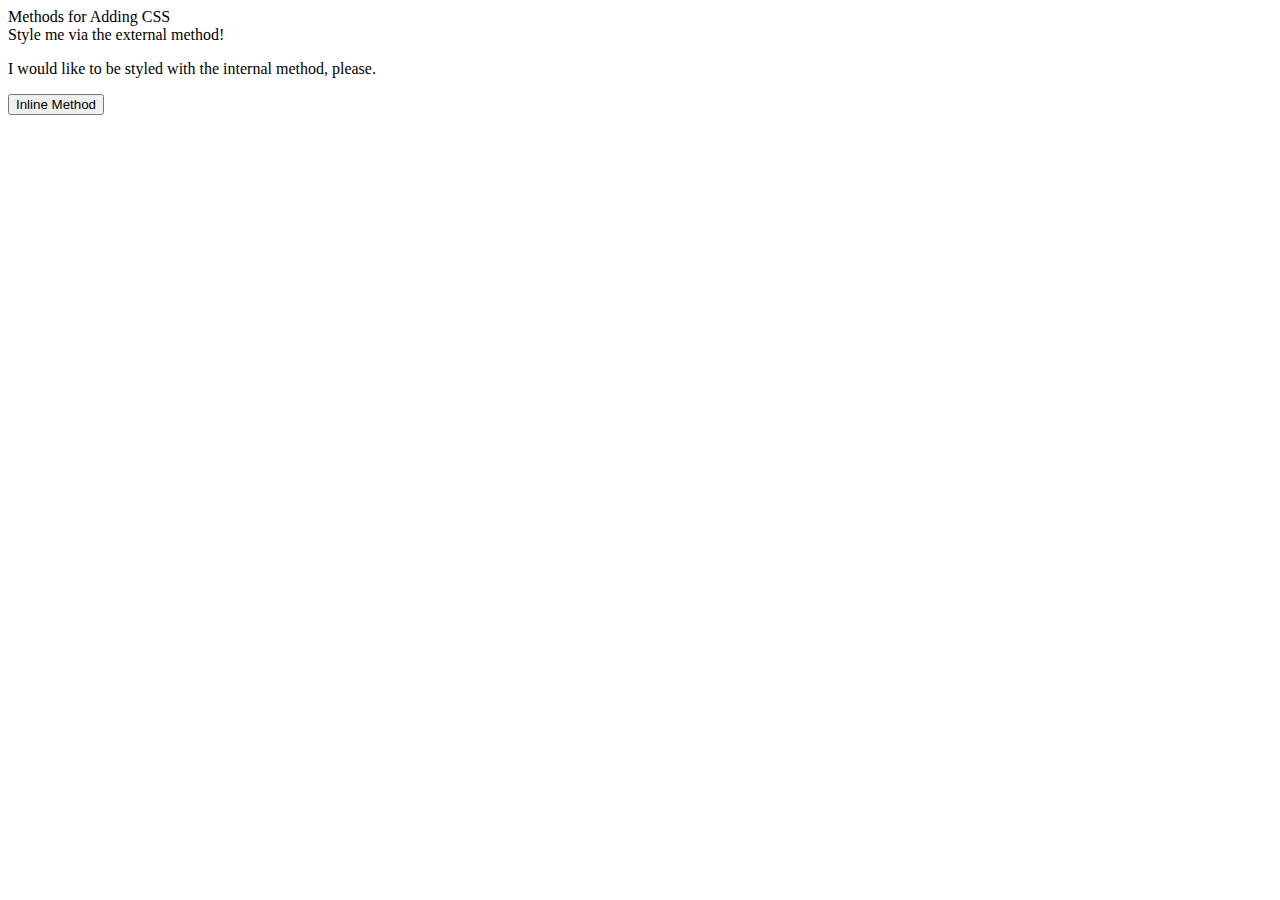
==== foundations/01-css-methods/index.html @ ecd047d4 "Link style.css to index.html" ====
<!DOCTYPE html>
<html lang="en">
  <head>
    <meta charset="UTF-8">
    <meta http-equiv="X-UA-Compatible" content="IE=edge">
    <meta name="viewport" content="width=device-width, initial-scale=1.0">
    <link rel="stylesheet" href="style.css"
    <title>Methods for Adding CSS</title>
  </head>
  <body>
    <div>Style me via the external method!</div>
    <p>I would like to be styled with the internal method, please.</p>
    <button>Inline Method</button>
  </body>
</html>
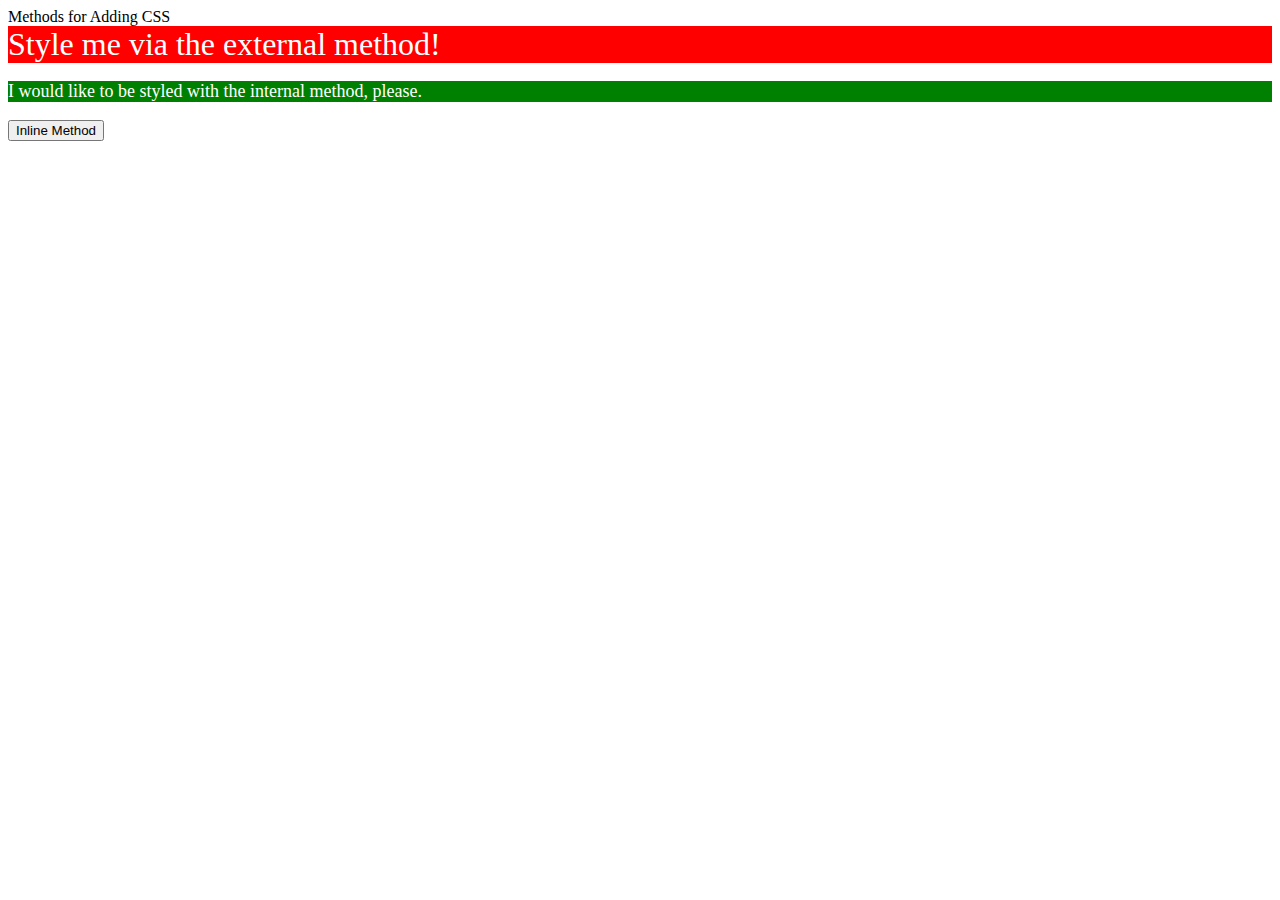
==== commit a98befba: "Style p element using internal method" ====
--- a/foundations/01-css-methods/index.html
+++ b/foundations/01-css-methods/index.html
@@ -6,6 +6,13 @@
     <meta name="viewport" content="width=device-width, initial-scale=1.0">
     <link rel="stylesheet" href="style.css"
     <title>Methods for Adding CSS</title>
+    <style>
+      p {
+        color: white;
+        background-color: green;
+        font-size: 18px;
+      }
+    </style>
   </head>
   <body>
     <div>Style me via the external method!</div>
--- a/foundations/01-css-methods/style.css
+++ b/foundations/01-css-methods/style.css
@@ -0,0 +1,7 @@
+div {
+    background-color: red;
+    color: white;
+    font-size: 32px;
+    align-content: center;
+    font-weight: 700px;
+}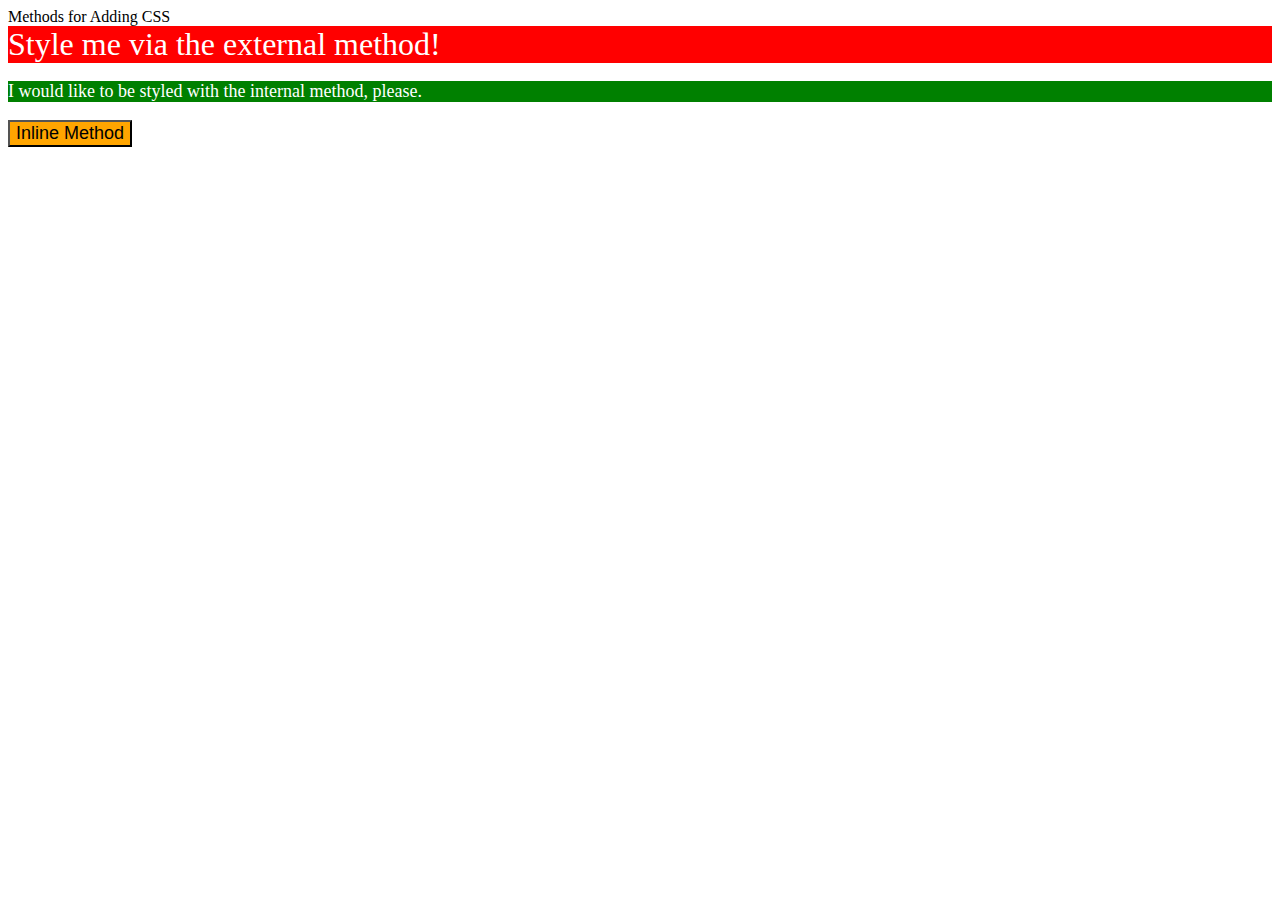
==== commit 858c7fde: "Style button using inline method" ====
--- a/foundations/01-css-methods/index.html
+++ b/foundations/01-css-methods/index.html
@@ -17,6 +17,6 @@
   <body>
     <div>Style me via the external method!</div>
     <p>I would like to be styled with the internal method, please.</p>
-    <button>Inline Method</button>
+    <button style="background-color: orange; font-size: 18px">Inline Method</button>
   </body>
 </html>